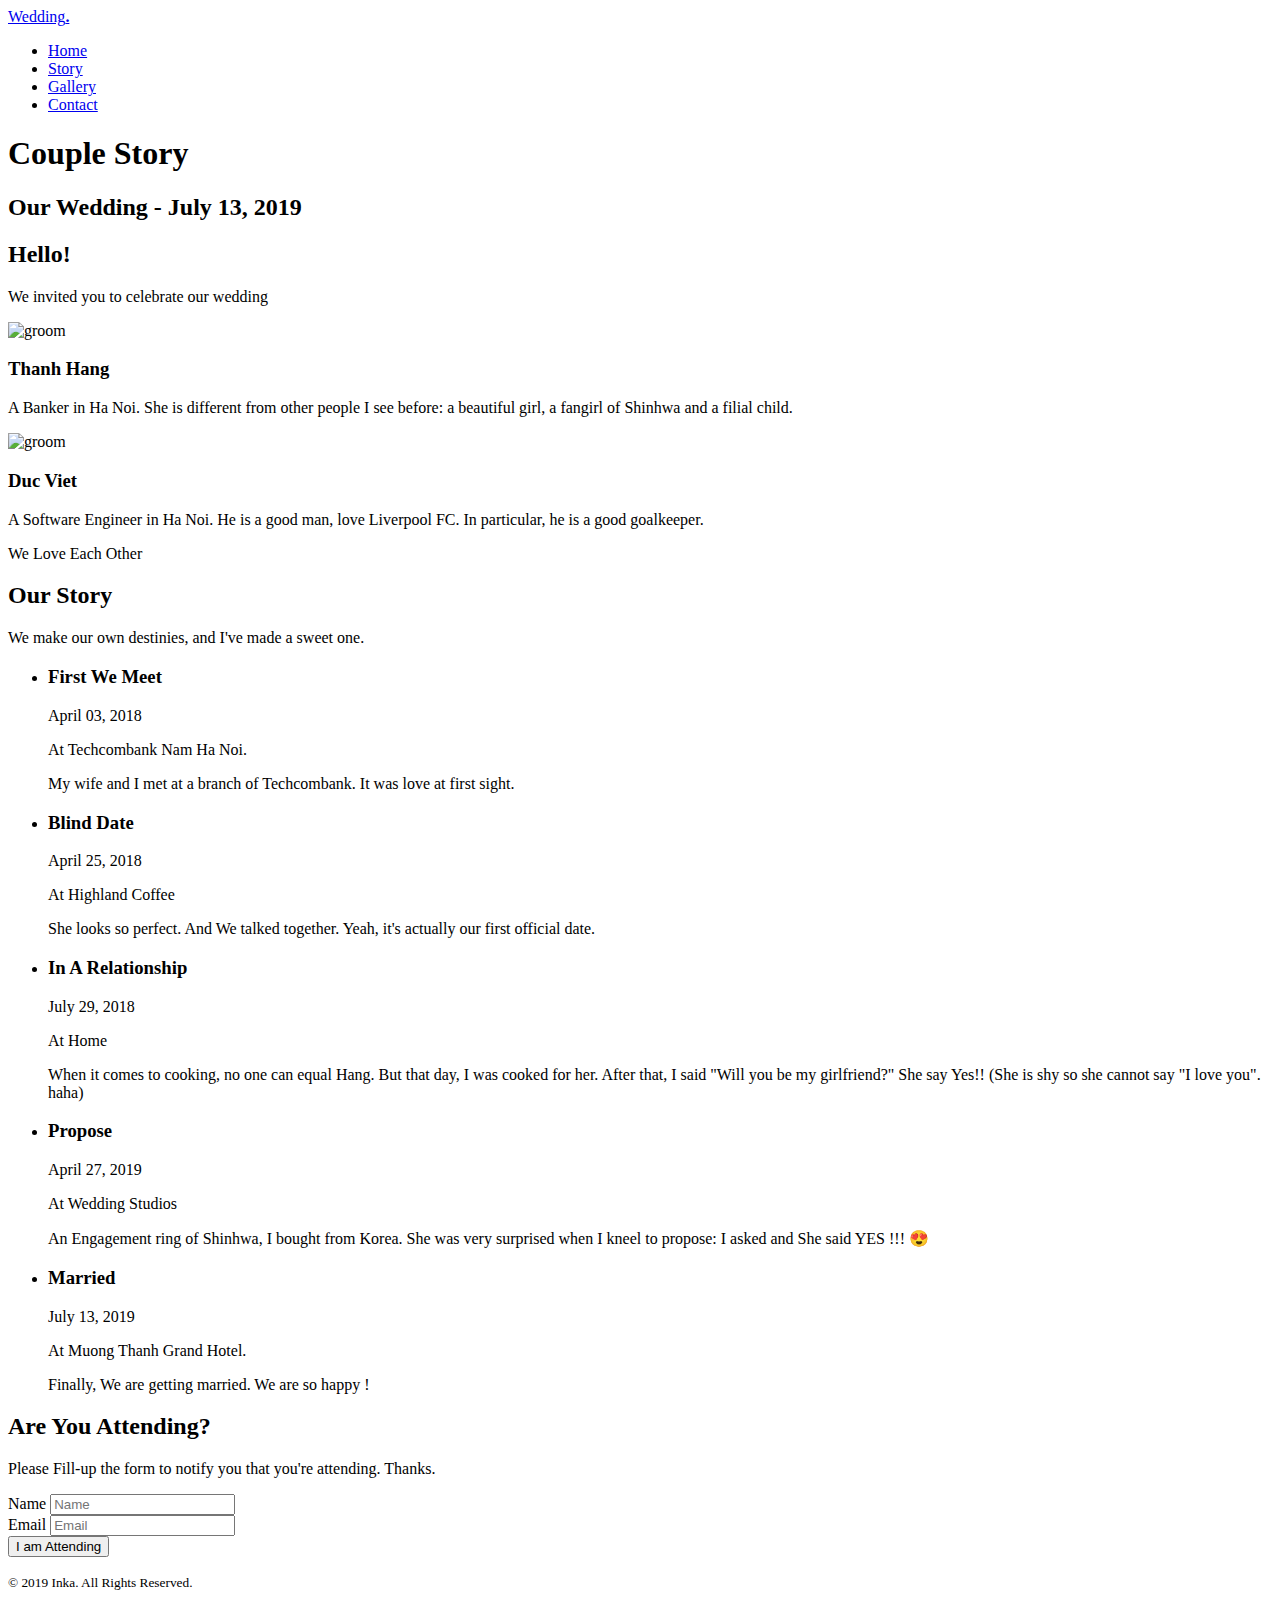
==== about.html @ 09e98579 "add files" ====
<!DOCTYPE html>
<!--[if lt IE 7]>      <html class="no-js lt-ie9 lt-ie8 lt-ie7"> <![endif]-->
<!--[if IE 7]>         <html class="no-js lt-ie9 lt-ie8"> <![endif]-->
<!--[if IE 8]>         <html class="no-js lt-ie9"> <![endif]-->
<!--[if gt IE 8]><!--> <html class="no-js"> <!--<![endif]-->
	<head>
	<meta charset="utf-8">
	<meta http-equiv="X-UA-Compatible" content="IE=edge">
	<title>Our Wedding &mdash; 13 July 2019</title>
	<meta name="viewport" content="width=device-width, initial-scale=1">
	<meta name="description" content="Free HTML5 Template by FREEHTML5.CO" />
	<meta name="keywords" content="free html5, free template, free bootstrap, html5, css3, mobile first, responsive" />
	<meta name="author" content="FREEHTML5.CO" />

  	<!-- Facebook and Twitter integration -->
	<meta property="og:title" content=""/>
	<meta property="og:image" content=""/>
	<meta property="og:url" content=""/>
	<meta property="og:site_name" content=""/>
	<meta property="og:description" content=""/>
	<meta name="twitter:title" content="" />
	<meta name="twitter:image" content="" />
	<meta name="twitter:url" content="" />
	<meta name="twitter:card" content="" />

	<link href='https://fonts.googleapis.com/css?family=Work+Sans:400,300,600,400italic,700' rel='stylesheet' type='text/css'>
	<link href="https://fonts.googleapis.com/css?family=Sacramento" rel="stylesheet">
	
	<!-- Animate.css -->
	<link rel="stylesheet" href="css/animate.css">
	<!-- Icomoon Icon Fonts-->
	<link rel="stylesheet" href="css/icomoon.css">
	<!-- Bootstrap  -->
	<link rel="stylesheet" href="css/bootstrap.css">

	<!-- Magnific Popup -->
	<link rel="stylesheet" href="css/magnific-popup.css">

	<!-- Owl Carousel  -->
	<link rel="stylesheet" href="css/owl.carousel.min.css">
	<link rel="stylesheet" href="css/owl.theme.default.min.css">

	<!-- Theme style  -->
	<link rel="stylesheet" href="css/style.css">

	<!-- Modernizr JS -->
	<script src="js/modernizr-2.6.2.min.js"></script>
	<!-- FOR IE9 below -->
	<!--[if lt IE 9]>
	<script src="js/respond.min.js"></script>
	<![endif]-->

	</head>
	<body>
		
	<div class="fh5co-loader"></div>
	
	<div id="page">
	<nav class="fh5co-nav" role="navigation">
		<div class="container">
			<div class="row">
				<div class="col-xs-2">
					<div id="fh5co-logo"><a href="index.html">Wedding<strong>.</strong></a></div>
				</div>
				<div class="col-xs-10 text-right menu-1">
					<ul>
						<li><a href="index.html">Home</a></li>
						<li class="active"><a href="about.html">Story</a></li>
						<li><a href="gallery.html">Gallery</a></li>
						<li><a href="contact.html">Contact</a></li>
					</ul>
				</div>
			</div>
			
		</div>
	</nav>

	<header id="fh5co-header" class="fh5co-cover fh5co-cover-sm" role="banner" style="background-image:url(images/img_bg_1.jpg);">
		<div class="overlay"></div>
		<div class="fh5co-container">
			<div class="row">
				<div class="col-md-8 col-md-offset-2 text-center">
					<div class="display-t">
						<div class="display-tc animate-box" data-animate-effect="fadeIn">
							<h1>Couple Story</h1>
							<h2>Our Wedding - July 13, 2019</h2>
						</div>
					</div>
				</div>
			</div>
		</div>
	</header>

	<div id="fh5co-couple" class="fh5co-section-gray">
		<div class="container">
			<div class="row">
				<div class="col-md-8 col-md-offset-2 text-center fh5co-heading animate-box">
					<h2>Hello!</h2>
					<p>We invited you to celebrate our wedding</p>
				</div>
			</div>
			<div class="couple-wrap animate-box">
				<div class="couple-half">
					<div class="groom">
						<img src="images/bride.jpg" alt="groom" class="img-responsive">
					</div>
					<div class="desc-groom">
						<h3>Thanh Hang</h3>
						<p>A Banker in Ha Noi. She is different from other people I see before: a beautiful girl, a fangirl of Shinhwa and a filial child.</p>
					</div>
				</div>
				<p class="heart text-center"><i class="icon-heart2"></i></p>
				<div class="couple-half">
					<div class="bride">
						<img src="images/groom.jpg" alt="groom" class="img-responsive">
					</div>
					<div class="desc-bride">
						<h3>Duc Viet</h3>
						<p>A Software Engineer in Ha Noi. He is a good man, love Liverpool FC. In particular, he is a good goalkeeper.</p>
					</div>
				</div>
			</div>
		</div>
	</div>

	<div id="fh5co-couple-story">
		<div class="container">
			<div class="row">
				<div class="col-md-8 col-md-offset-2 text-center fh5co-heading animate-box">
					<span>We Love Each Other</span>
					<h2>Our Story</h2>
					<p>We make our own destinies, and I've made a sweet one.</p>
				</div>
			</div>
			<div class="row">
				<div class="col-md-12 col-md-offset-0">
					<ul class="timeline animate-box">
						<li class="animate-box">
							<div class="timeline-badge" style="background-image:url(images/couple-1.jpg);"></div>
							<div class="timeline-panel">
								<div class="timeline-heading">
									<h3 class="timeline-title">First We Meet</h3>
									<span class="date">April 03, 2018</span>
								</div>
								<div class="timeline-body">
									<p>At Techcombank Nam Ha Noi. </p>
									<p>My wife and I met at a branch of Techcombank. It was love at first sight.</p>
								</div>
							</div>
						</li>
						<li class="timeline-inverted animate-box">
							<div class="timeline-badge" style="background-image:url(images/couple-2.jpg);"></div>
							<div class="timeline-panel">
								<div class="timeline-heading">
									<h3 class="timeline-title">Blind Date</h3>
									<span class="date">April 25, 2018</span>
								</div>
								<div class="timeline-body">
									<p>At Highland Coffee</p>
									<p>She looks so perfect. And We talked together. Yeah, it's actually our first official date.</p>
								</div>
							</div>
						</li>
						<li class="animate-box">
							<div class="timeline-badge" style="background-image:url(images/couple-3.jpg);"></div>
							<div class="timeline-panel">
								<div class="timeline-heading">
									<h3 class="timeline-title">In A Relationship</h3>
									<span class="date">July 29, 2018</span>
								</div>
								<div class="timeline-body">
									<p>At Home</p>
									<p>When it comes to cooking, no one can equal Hang. But that day, I was cooked for her. After that, I said "Will you be my girlfriend?" She say Yes!! (She is shy so she cannot say "I love you". haha) </p>
								</div>
							</div>
						</li>
						<li class="timeline-inverted animate-box">
							<div class="timeline-badge" style="background-image:url(images/couple-4.jpg);"></div>
							<div class="timeline-panel">
								<div class="timeline-heading">
									<h3 class="timeline-title">Propose</h3>
									<span class="date">April 27, 2019</span>
								</div>
								<div class="timeline-body">
									<p>At Wedding Studios</p>
									<p>An Engagement ring of Shinhwa, I bought from Korea. She was very surprised when I kneel to propose: I asked and She said YES !!! 😍</p>
								</div>
							</div>
						</li>
						<li class="animate-box">
							<div class="timeline-badge" style="background-image:url(images/img_bg_2.jpg);"></div>
							<div class="timeline-panel">
								<div class="timeline-heading">
									<h3 class="timeline-title">Married</h3>
									<span class="date">July 13, 2019</span>
								</div>
								<div class="timeline-body">
									<p>At Muong Thanh Grand Hotel. </p>
									<p>Finally, We are getting married. We are so happy !</p>
								</div>
							</div>
						</li>
			    	</ul>
				</div>
			</div>
		</div>
	</div>

	<div id="fh5co-started" class="fh5co-bg" style="background-image:url(images/img_bg_4.jpg);">
		<div class="overlay"></div>
		<div class="container">
			<div class="row animate-box">
				<div class="col-md-8 col-md-offset-2 text-center fh5co-heading">
					<h2>Are You Attending?</h2>
					<p>Please Fill-up the form to notify you that you're attending. Thanks.</p>
				</div>
			</div>
			<div class="row animate-box">
				<div class="col-md-10 col-md-offset-1">
					<form class="form-inline">
						<div class="col-md-4 col-sm-4">
							<div class="form-group">
								<label for="name" class="sr-only">Name</label>
								<input type="name" class="form-control" id="name" placeholder="Name">
							</div>
						</div>
						<div class="col-md-4 col-sm-4">
							<div class="form-group">
								<label for="email" class="sr-only">Email</label>
								<input type="email" class="form-control" id="email" placeholder="Email">
							</div>
						</div>
						<div class="col-md-4 col-sm-4">
							<button type="submit" class="btn btn-default btn-block">I am Attending</button>
						</div>
					</form>
				</div>
			</div>
		</div>
	</div>

	<footer id="fh5co-footer" role="contentinfo">
		<div class="container">
			<div class="row copyright">
				<div class="col-md-12 text-center">
					<p>
						<small class="block">&copy; 2019 Inka. All Rights Reserved.</small> 
					</p>
				</div>
			</div>

		</div>
	</footer>
	</div>

	<div class="gototop js-top">
		<a href="#" class="js-gotop"><i class="icon-arrow-up"></i></a>
	</div>
	
	<!-- jQuery -->
	<script src="js/jquery.min.js"></script>
	<!-- jQuery Easing -->
	<script src="js/jquery.easing.1.3.js"></script>
	<!-- Bootstrap -->
	<script src="js/bootstrap.min.js"></script>
	<!-- Waypoints -->
	<script src="js/jquery.waypoints.min.js"></script>
	<!-- Carousel -->
	<script src="js/owl.carousel.min.js"></script>
	<!-- countTo -->
	<script src="js/jquery.countTo.js"></script>

	<!-- Stellar -->
	<script src="js/jquery.stellar.min.js"></script>
	<!-- Magnific Popup -->
	<script src="js/jquery.magnific-popup.min.js"></script>
	<script src="js/magnific-popup-options.js"></script>

	<!-- Main -->
	<script src="js/main.js"></script>

	</body>
</html>
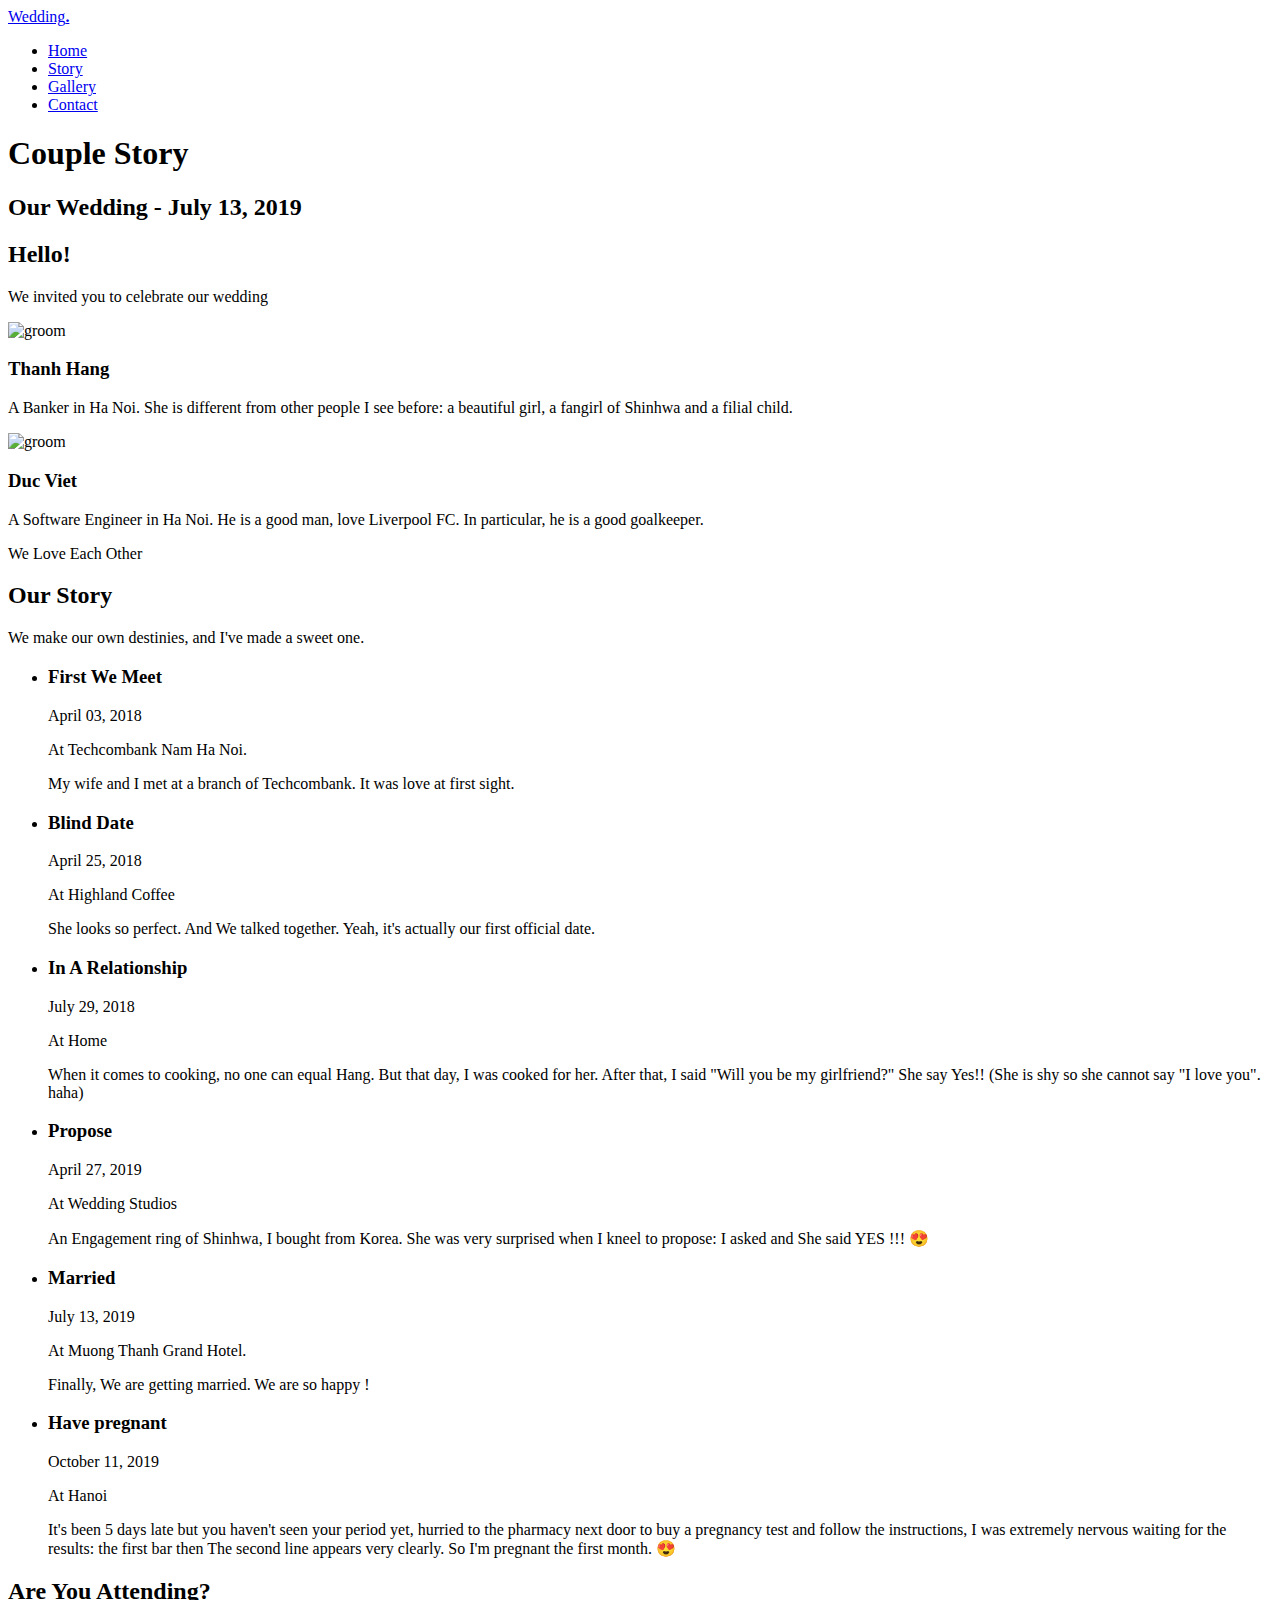
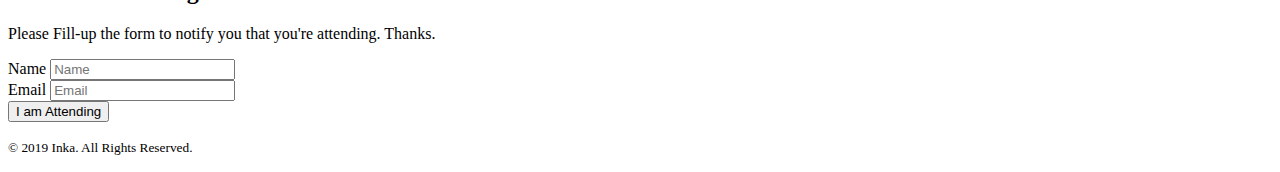
==== commit f8ecd24d: "add pregnant" ====
--- a/about.html
+++ b/about.html
@@ -200,6 +200,19 @@
 								</div>
 							</div>
 						</li>
+						<li class="timeline-inverted animate-box">
+							<div class="timeline-badge" style="background-image:url(images/baby.jpg);"></div>
+							<div class="timeline-panel">
+								<div class="timeline-heading">
+									<h3 class="timeline-title">Have pregnant</h3>
+									<span class="date">October 11, 2019</span>
+								</div>
+								<div class="timeline-body">
+									<p>At Hanoi</p>
+									<p>It's been 5 days late but you haven't seen your period yet, hurried to the pharmacy next door to buy a pregnancy test and follow the instructions, I was extremely nervous waiting for the results: the first bar then The second line appears very clearly. So I'm pregnant the first month. 😍</p>
+								</div>
+							</div>
+						</li>
 			    	</ul>
 				</div>
 			</div>
